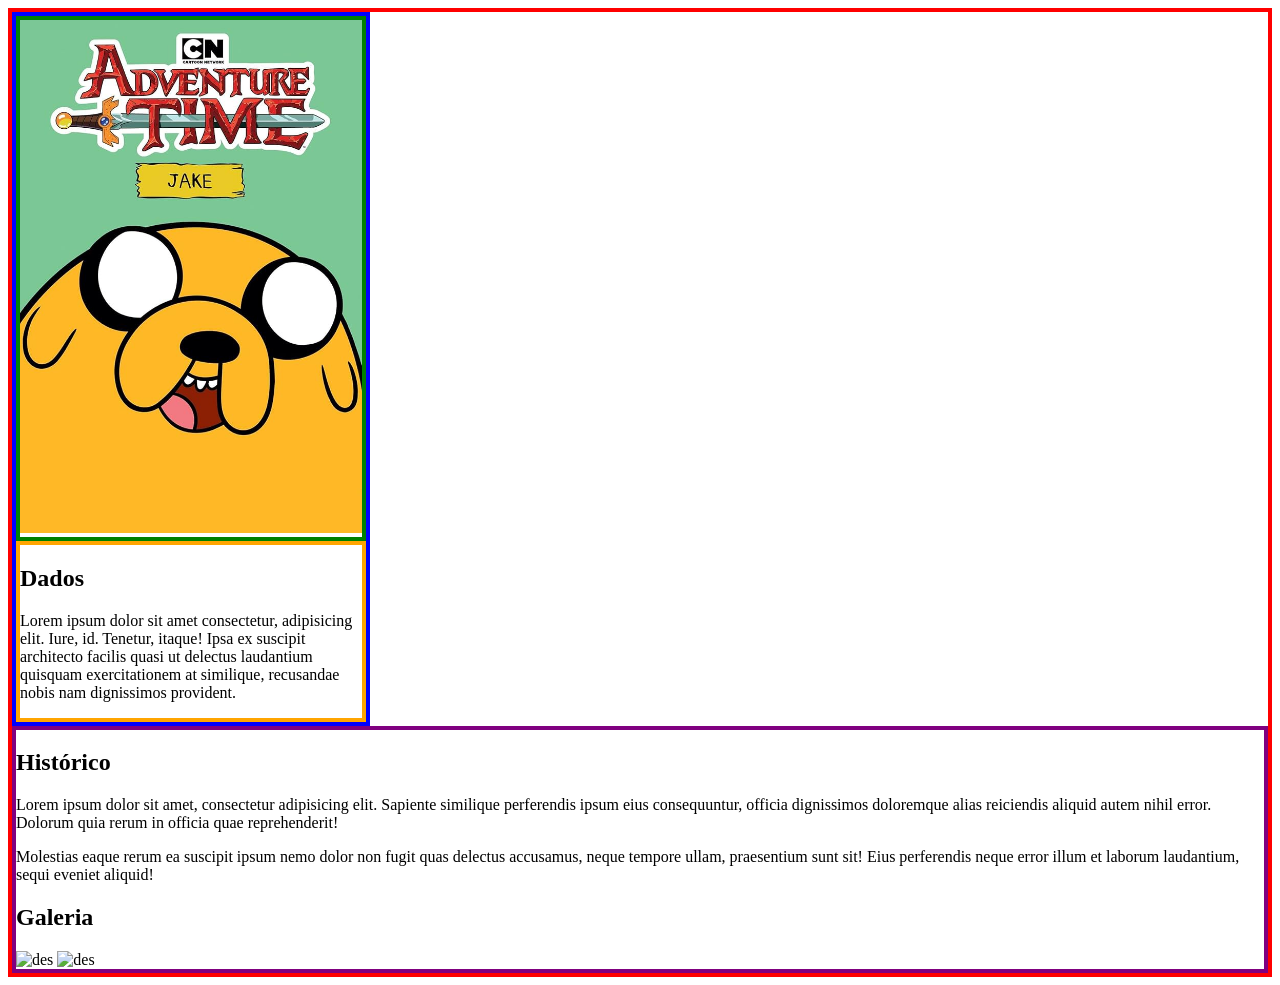
==== projeto-1/index-main-aside.html @ b835b874 "corrigi a posição das informações." ====
<!DOCTYPE html>
<html lang="pt-BR">

<head>
    <style>
        main {
            border: 4px solid red;
        }

        main aside {
            border: 4px solid blue;
            width: 350px;
            display: inline-block;
            vertical-align: top;
        }

        main aside .thumb {
            border: 4px solid green;
        }

        main aside .thumb img {
            width: 100%;
        }

        main aside section {
            border: 4px solid orange;
        }

        main section {
            border: 4px solid purple;
            display: inline-block;
        }
    </style>
</head>

<body>
    <main>
        <aside>
            <div class="thumb">
                <img src="image copy.png" alt="imagem do jake">
            </div>
            <section>
                <h2>Dados</h2>
                <p>
                    Lorem ipsum dolor sit amet consectetur, adipisicing elit. Iure, id. Tenetur, itaque! Ipsa ex
                    suscipit
                    architecto facilis quasi ut delectus laudantium quisquam exercitationem at similique, recusandae
                    nobis nam
                    dignissimos provident.
                </p>
            </section>
        </aside>
        <section>
            <h2>Histórico</h2>
            <p>
                Lorem ipsum dolor sit amet, consectetur adipisicing elit. Sapiente similique perferendis ipsum eius
                consequuntur, officia dignissimos doloremque alias reiciendis aliquid autem nihil error. Dolorum quia
                rerum
                in
                officia quae reprehenderit!
            </p>
            <p>
                Molestias eaque rerum ea suscipit ipsum nemo dolor non fugit quas delectus accusamus, neque tempore
                ullam,
                praesentium sunt sit! Eius perferendis neque error illum et laborum laudantium, sequi eveniet aliquid!
            </p>

            <h2>Galeria</h2>

            <div class="galeria">
                <img src="https://picsum.photos/200/300?1" alt="des" tilte="título">
                <img src="https://picsum.photos/200/300?2" alt="des" tilte="título">
            </div>
        </section>
    </main>
</body>

</html>
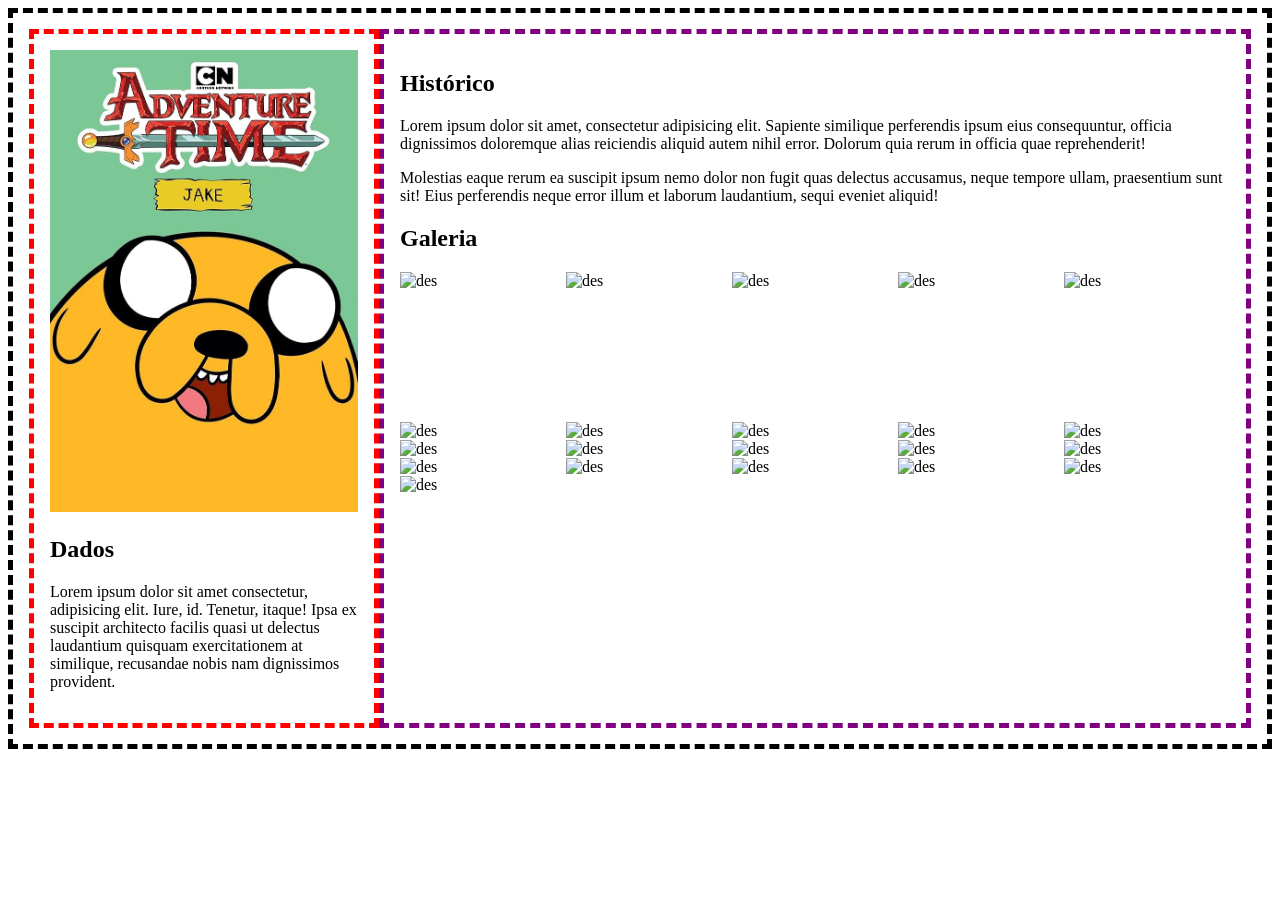
==== commit a6d757f7: "atualização do site, concertando aspectos anteriores" ====
--- a/projeto-1/index-main-aside.html
+++ b/projeto-1/index-main-aside.html
@@ -2,77 +2,100 @@
 <html lang="pt-BR">
 
 <head>
-    <style>
-        main {
-            border: 4px solid red;
-        }
+  <title>Perfil</title>
+  <style>
+    /* https://github.com/drachehavoc/ia26-webdesign */
 
-        main aside {
-            border: 4px solid blue;
-            width: 350px;
-            display: inline-block;
-            vertical-align: top;
-        }
+    .galeria {
+        display: grid;
+        grid-template-columns: repeat(auto-fit, minmax(150px, 1fr));
+        grid-template-rows: 150px;
+    }
+    .galeria img{
+        width: 100%;
+        height: 100%;
+        object-fit: cover;
+    }
 
-        main aside .thumb {
-            border: 4px solid green;
-        }
+    main {
+      border: 5px dashed black;
+      padding: 1em;
+      display: grid;
+      grid-template-columns: 350px 5fr;
+    }
 
-        main aside .thumb img {
-            width: 100%;
-        }
+    main aside {
+      border: 5px dashed red;
+      padding: 1em;
+    }
 
-        main aside section {
-            border: 4px solid orange;
-        }
+    main aside .thumb img {
+      width: 100%;
+    }
 
-        main section {
-            border: 4px solid purple;
-            display: inline-block;
-        }
-    </style>
+    main > section {
+      border: 5px dashed purple;
+      padding: 1em;
+      min-width: 0;
+    }
+  </style>
 </head>
 
 <body>
-    <main>
-        <aside>
-            <div class="thumb">
-                <img src="image copy.png" alt="imagem do jake">
-            </div>
-            <section>
-                <h2>Dados</h2>
-                <p>
-                    Lorem ipsum dolor sit amet consectetur, adipisicing elit. Iure, id. Tenetur, itaque! Ipsa ex
-                    suscipit
-                    architecto facilis quasi ut delectus laudantium quisquam exercitationem at similique, recusandae
-                    nobis nam
-                    dignissimos provident.
-                </p>
-            </section>
-        </aside>
-        <section>
-            <h2>Histórico</h2>
-            <p>
-                Lorem ipsum dolor sit amet, consectetur adipisicing elit. Sapiente similique perferendis ipsum eius
-                consequuntur, officia dignissimos doloremque alias reiciendis aliquid autem nihil error. Dolorum quia
-                rerum
-                in
-                officia quae reprehenderit!
-            </p>
-            <p>
-                Molestias eaque rerum ea suscipit ipsum nemo dolor non fugit quas delectus accusamus, neque tempore
-                ullam,
-                praesentium sunt sit! Eius perferendis neque error illum et laborum laudantium, sequi eveniet aliquid!
-            </p>
 
-            <h2>Galeria</h2>
+  <main>
+    <aside>
+      <div class="thumb">
+        <img src="image copy.png" alt="foto do Jake da hora de aventura">
+      </div>
+      <section>
+        <h2>Dados</h2>
+        <p>
+          Lorem ipsum dolor sit amet consectetur, adipisicing elit. Iure, id. Tenetur, itaque! Ipsa ex suscipit
+          architecto facilis quasi ut delectus laudantium quisquam exercitationem at similique, recusandae nobis nam
+          dignissimos provident.
+        </p>
+      </section>
+    </aside>
+    <section>
+      <h2>Histórico</h2>
+      <p>
+        Lorem ipsum dolor sit amet, consectetur adipisicing elit. Sapiente similique perferendis ipsum eius
+        consequuntur, officia dignissimos doloremque alias reiciendis aliquid autem nihil error. Dolorum quia rerum in
+        officia quae reprehenderit!
+      </p>
+      <p>
+        Molestias eaque rerum ea suscipit ipsum nemo dolor non fugit quas delectus accusamus, neque tempore ullam,
+        praesentium sunt sit! Eius perferendis neque error illum et laborum laudantium, sequi eveniet aliquid!
+      </p>
 
-            <div class="galeria">
-                <img src="https://picsum.photos/200/300?1" alt="des" tilte="título">
-                <img src="https://picsum.photos/200/300?2" alt="des" tilte="título">
-            </div>
-        </section>
-    </main>
+      <h2>Galeria</h2>
+      <div class="galeria">
+        <img src="https://picsum.photos/200/300?1" alt="des" tilte="título">
+        <img src="https://picsum.photos/200/300?2" alt="des" tilte="título">
+        <img src="https://picsum.photos/200/300?3" alt="des" tilte="título">
+        <img src="https://picsum.photos/200/300?4" alt="des" tilte="título">
+        <img src="https://picsum.photos/200/300?5" alt="des" tilte="título">
+        <img src="https://picsum.photos/200/300?6" alt="des" tilte="título">
+        <img src="https://picsum.photos/200/300?7" alt="des" tilte="título">
+        <img src="https://picsum.photos/200/300?8" alt="des" tilte="título">
+        <img src="https://picsum.photos/200/300?9" alt="des" tilte="título">
+        <img src="https://picsum.photos/200/300?10" alt="des" tilte="título">
+        <img src="https://picsum.photos/200/300?11" alt="des" tilte="título">
+        <img src="https://picsum.photos/200/300?12" alt="des" tilte="título">
+        <img src="https://picsum.photos/200/300?13" alt="des" tilte="título">
+        <img src="https://picsum.photos/200/300?14" alt="des" tilte="título">
+        <img src="https://picsum.photos/200/300?15" alt="des" tilte="título">
+        <img src="https://picsum.photos/200/300?16" alt="des" tilte="título">
+        <img src="https://picsum.photos/200/300?17" alt="des" tilte="título">
+        <img src="https://picsum.photos/200/300?18" alt="des" tilte="título">
+        <img src="https://picsum.photos/200/300?19" alt="des" tilte="título">
+        <img src="https://picsum.photos/200/300?20" alt="des" tilte="título">
+        <img src="https://picsum.photos/200/300?21" alt="des" tilte="título">
+      </div>
+    </section>
+  </main>
+
 </body>
 
 </html>
